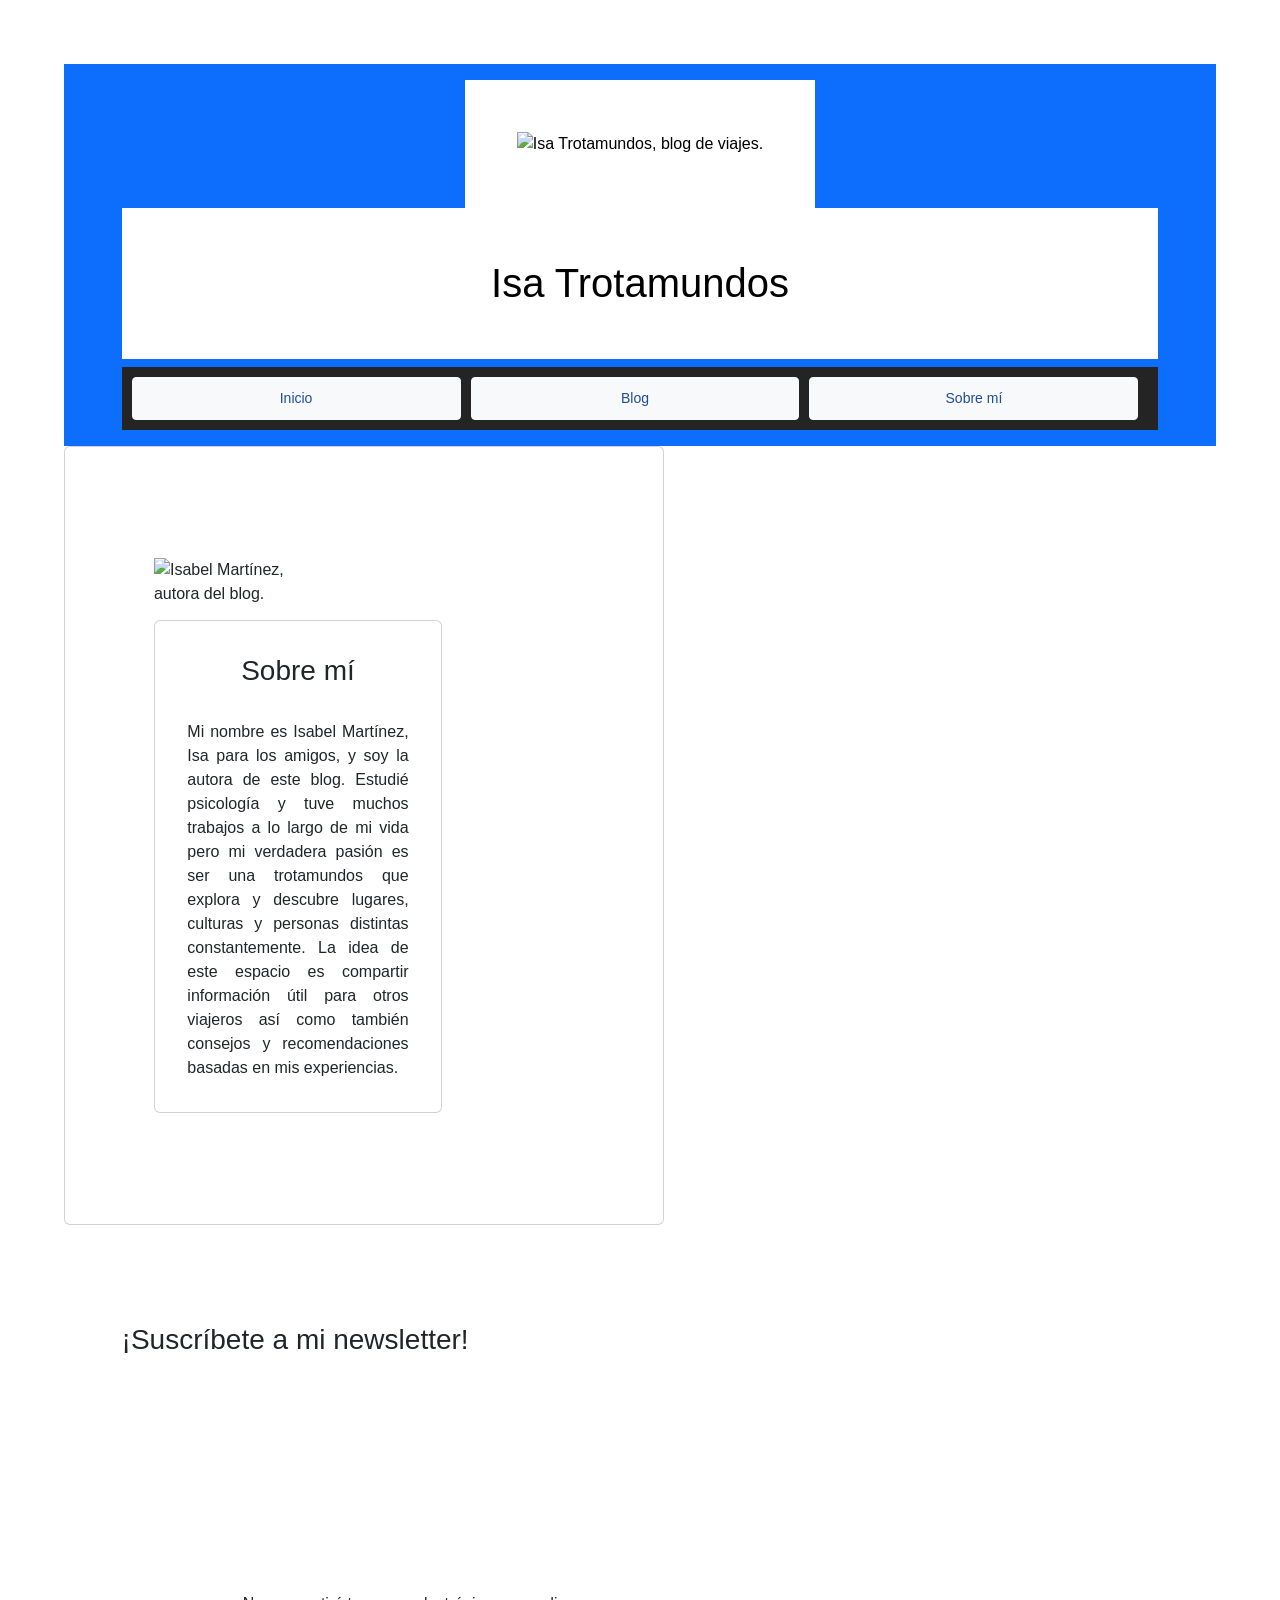
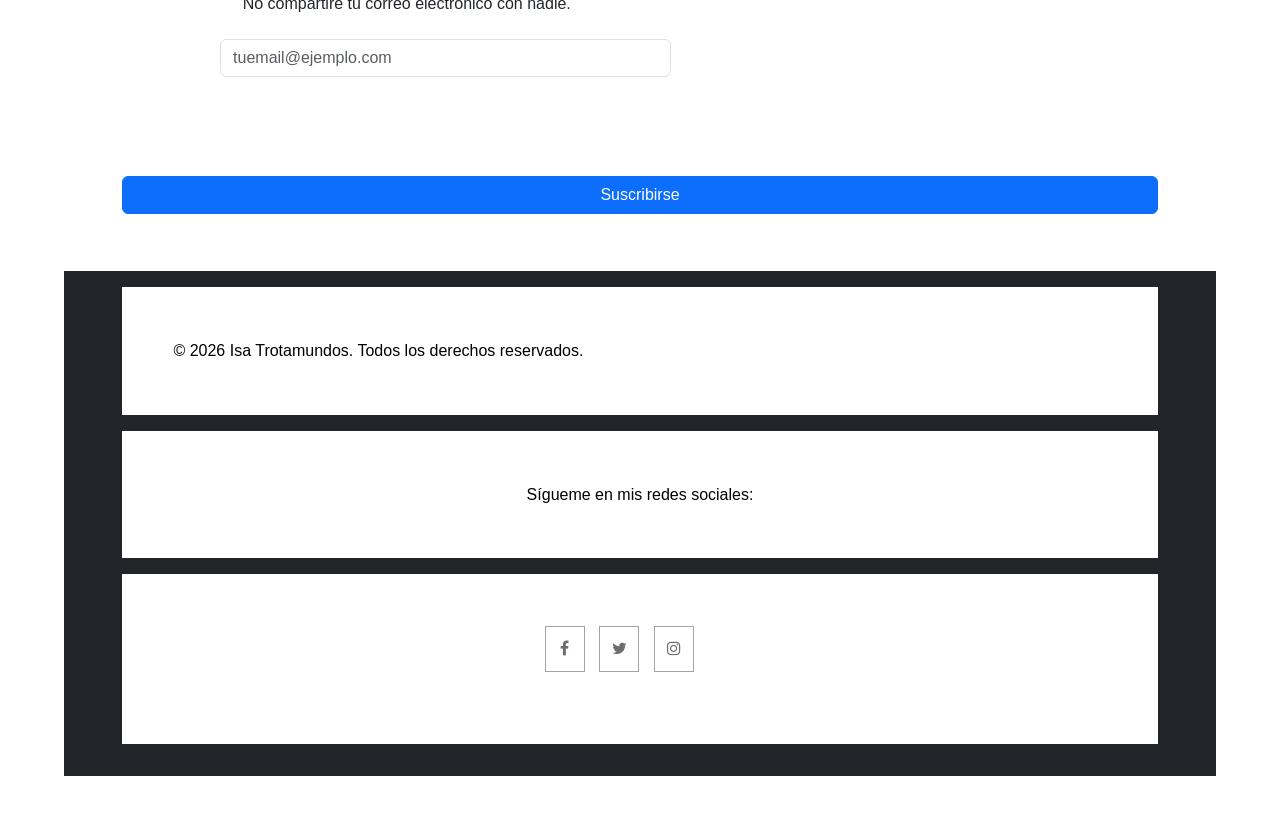
==== about.html @ 446a1c90 "Cambios subidos" ====
<!DOCTYPE html>
<html lang="es">
<head>
    <meta charset="UTF-8">
    <meta name="viewport" content="width=device-width, initial-scale=1.0">
    <meta name="description" content="Blog de viajes que ofrece consejos a viajeros">
    <link rel="stylesheet" href="styles-about.css">
    <link href="https://cdn.jsdelivr.net/npm/bootstrap@5.3.8/dist/css/bootstrap.min.css" rel="stylesheet" 
    integrity="sha384-sRIl4kxILFvY47J16cr9ZwB07vP4J8+LH7qKQnuqkuIAvNWLzeN8tE5YBujZqJLB" crossorigin="anonymous">
    <link rel="stylesheet" href="https://maxcdn.bootstrapcdn.com/font-awesome/4.7.0/css/font-awesome.min.css">
    <title>Sobre mí</title>
</head>

<body>
    <header class="bg-primary text-black text-center py-3">
        <img src="img/Travel-dice-text.jpg" loading="lazy" alt="Isa Trotamundos, blog de viajes.">
        <h1>Isa Trotamundos</h1>
        <nav class="flexbox"> 
            <a class="btn btn-light btn-sm" role="button" href="index.html">Inicio</a>
            <a class="btn btn-light btn-sm" role="button" href="blog.html">Blog</a>
            <a class="btn btn-light btn-sm" role="button" href="about.html">Sobre mí</a>
        </nav>
    </header>
        
    <div class="card mb-3" style="max-width: 600px;">
        <div class="row g-0">
            <div class="col-md-4">
                    <img src="img/Isa.jpg" alt="Isabel Martínez, autora del blog." 
                    width="auto" height="auto" class="img-fluid" loading="lazy">
                    <div class="col-md-8">
                        <div class="card text-center" style="width: 18rem;">
                            <div class="card-body">
                            <h3 class="card-title">Sobre mí</h3>
                            <p class="card-text">
                            Mi nombre es Isabel Martínez, Isa para los amigos, y soy la autora de este blog.
                            Estudié psicología y tuve muchos trabajos a lo largo de mi vida pero mi verdadera
                            pasión es ser una trotamundos que explora y descubre lugares, culturas y
                            personas distintas constantemente. La idea de este espacio es compartir información
                            útil para otros viajeros así como también consejos y recomendaciones basadas en
                            mis experiencias.
                            </p>
                            </div>
                        </div>
                    </div>
                </div>
            </div>
        </div>
    </div>
<br>
<div class="card-header">
    <h3 class="card-title">¡Suscríbete a mi newsletter!</h3>
    <form>
        <div class="form-floating">
            <div class="form-group col-md-7">
                <label for="inputEmail">No compartiré tu correo electrónico con nadie.</label>
                <input type="email" class="form-control" aria-label="Correo electrónico"
                id="inputEmail4" placeholder="tuemail@ejemplo.com" required>
            </div>
        </div>
        <button type="submit" aria-label="Suscribirse"
        class="btn btn-primary">Suscribirse</button>
    </form>
</div>

<footer class="bg-dark text-black text-center py-3">
    <p>&copy; 2026 Isa Trotamundos. Todos los derechos reservados.</p>
        <p class="text-center">Sígueme en mis redes sociales:</p> 
        <ul class="social">
            <li><i class="fa fa-facebook" aria-hidden="true"></i></li>
            <li><i class="fa fa-twitter" aria-hidden="true"></i></li>
            <li><i class="fa fa-instagram" aria-hidden="true"></i></li>
        </ul>
</footer> 
</body>
</html>
---- styles-about.css ----
*{
  background-color: #ffffff;
  font-family: Arial, Helvetica, sans-serif;
  margin: 0;
  width: 100%;
  padding: 5%;
}

body { 
  font-family: Arial, sans-serif;
  font-size: 16px;
  margin: 0 auto; 
  padding: 0;
}

@media (min-width: 768px) {
  body {
  font-size: 20px;
  }
}

.header {
  grid-column: auto;
  background-color: #ffffff;
  background-image: inherit;
  width: 100%;
  margin: 0 auto;
  color: #000000; 
  text-align: center; 
}
.flexbox { 
  display: flex;
  justify-content: space-between;
  flex-direction: row;
  flex-wrap: nowrap;
  background-color: #242424;
  padding: 10px;
} 
@media (max-width: 600px) {
.flexbox {
    flex-direction: column;
}
}
.flexbox a { 
  color: #1e4b9e; 
  text-decoration: whitesmoke; 
  margin-right: 10px;
  padding: 10px;
  display: inline-block; 
}

.container {
    display: grid;
    grid-template-columns: repeat(1, minmax(368px, 1fr));
    align-items: start;
    margin: 0 auto; 
    padding: 50px;
}

.card-body{
  text-align: center;
  text-size-adjust: minmax(.5rem);
  text-wrap: wrap;
}

img{
  width: 100%;
  height: auto;
  object-fit: contain;
}

p{
  text-align: justify;
}

.column {
    float: center;
    width: 50%;
    margin-bottom: 16px;
    padding: 0 8px;
}

.footer { 
    background-color: #242424; 
    color: #fff; 
    text-align: center; 
    position: fixed; 
    bottom: 0; 
    width: auto; 
}
.social {
  padding-left: 0px;
}
li {
  color: rgba(12, 12, 12, 0.6);
  list-style-type: none;
  display: inline-table;
  width: 40px;
  height: 40px;
  padding: 1%;
  border: 1px solid rgba(29, 28, 28, 0.4);
  cursor: pointer;
  margin-left: 10px;
  margin-bottom: 20px;
  transition: ease .3s;
  &:hover {
    color: rgb(22, 22, 22);
    border: 1px solid rgb(8, 8, 8);
  }
}

.social:hover > li {
opacity: 0.5;
}

.social:hover > li:hover {
opacity: 1;
}
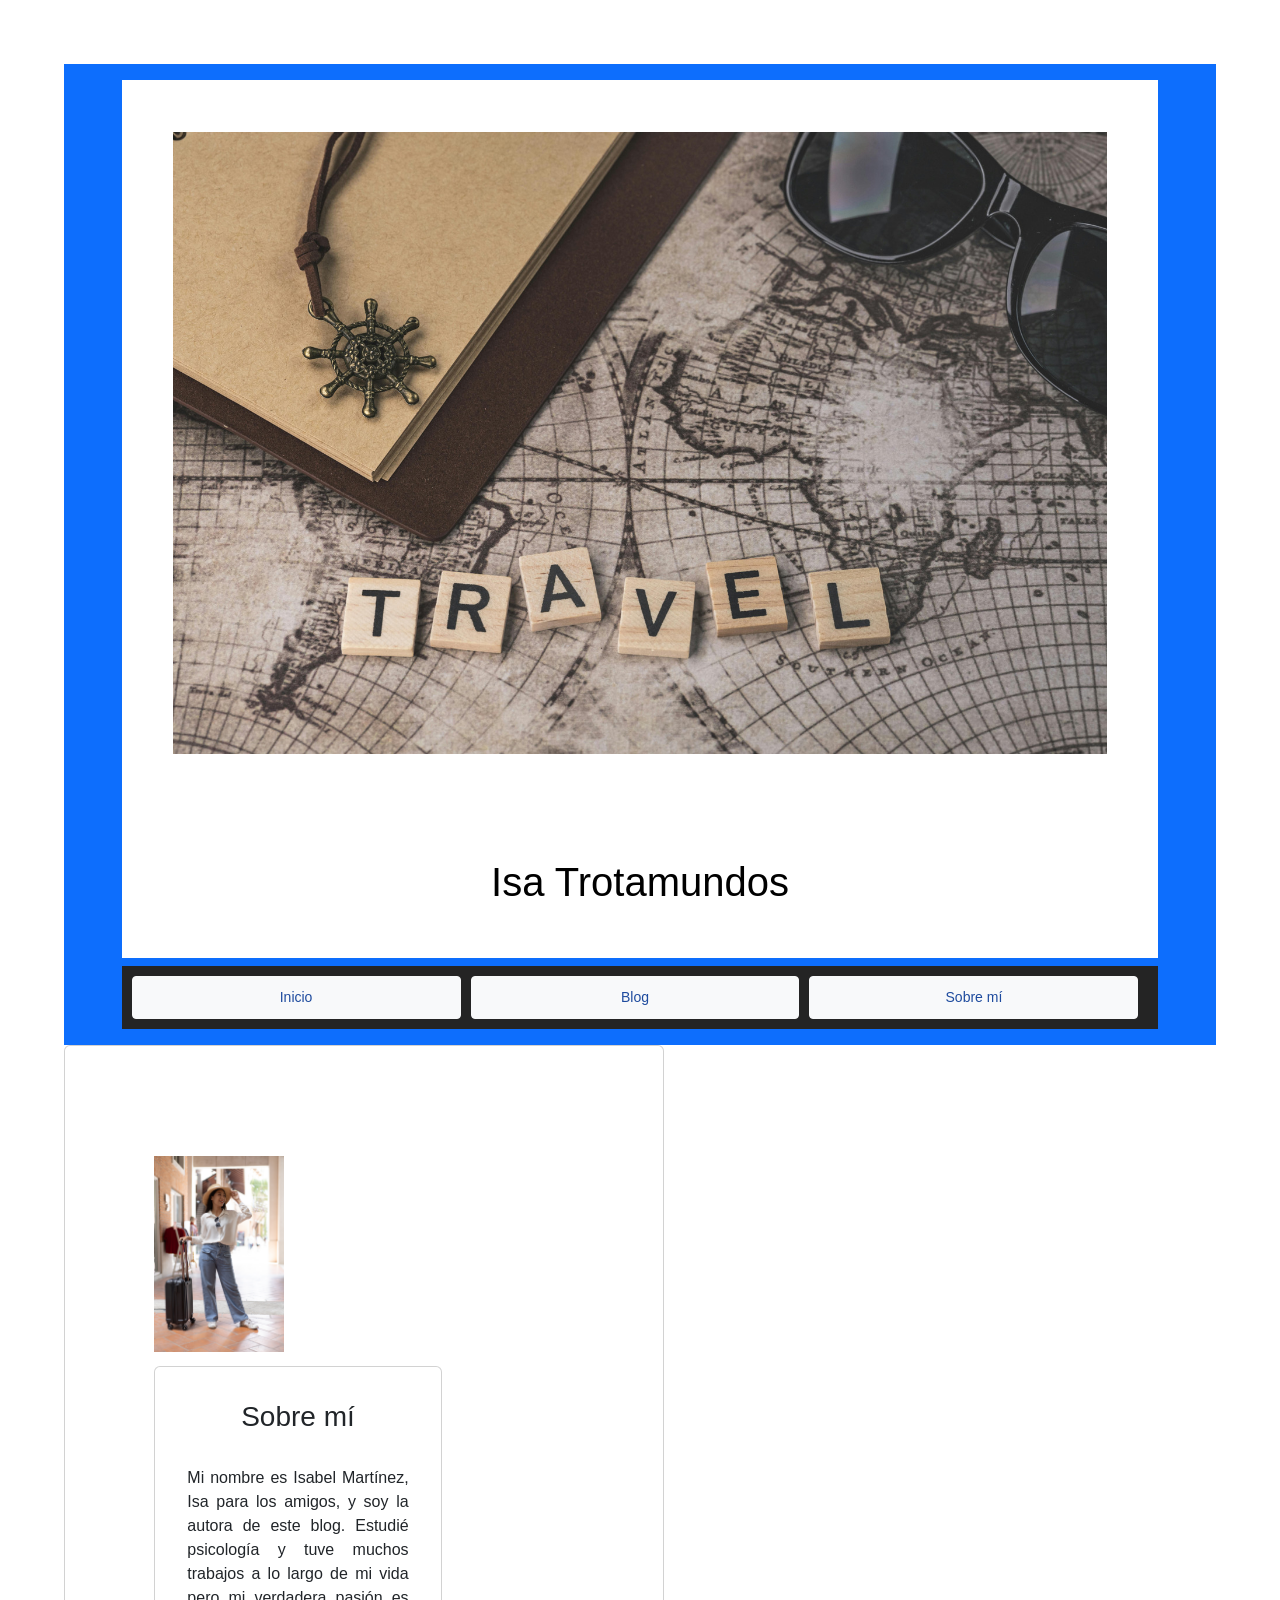
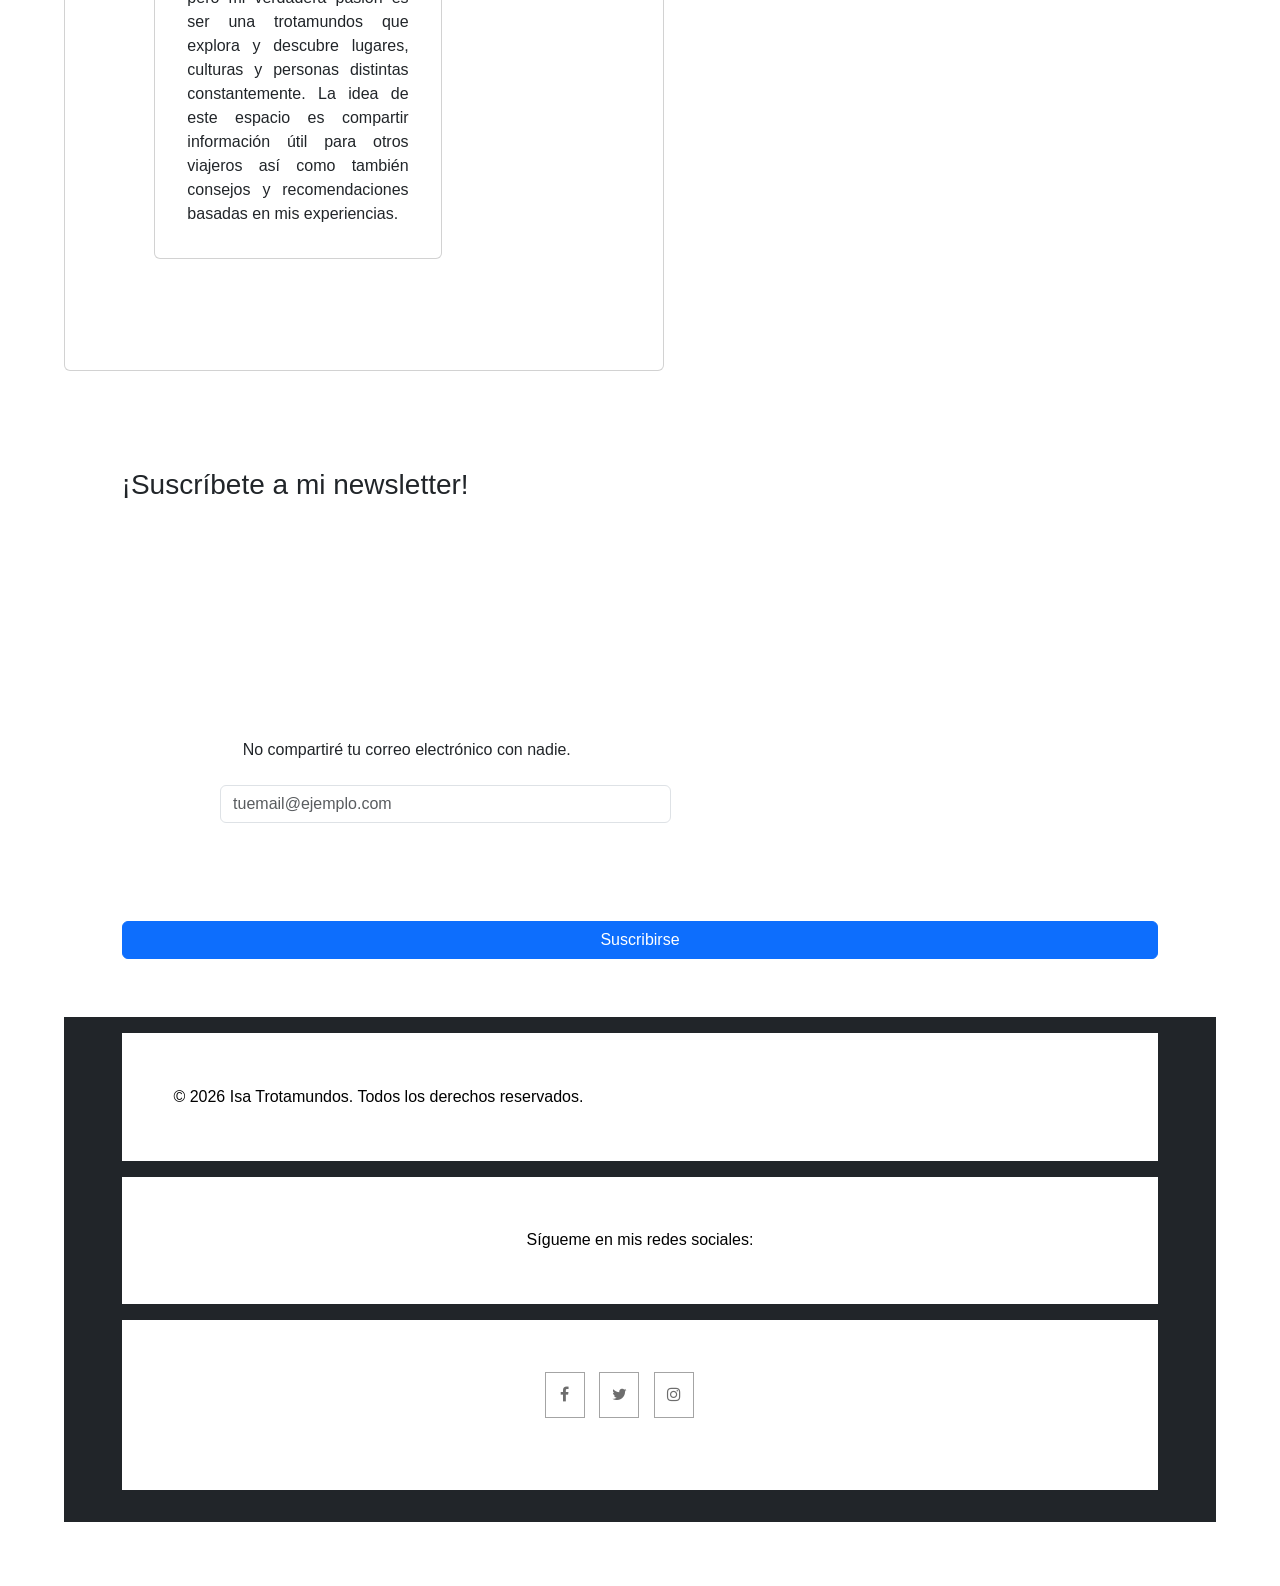
==== commit e3cad124: "Update about.html" ====
--- a/about.html
+++ b/about.html
@@ -13,7 +13,7 @@
 
 <body>
     <header class="bg-primary text-black text-center py-3">
-        <img src="img/Travel-dice-text.jpg" loading="lazy" alt="Isa Trotamundos, blog de viajes.">
+        <img src="Travel-dice-text.jpg" loading="lazy" alt="Isa Trotamundos, blog de viajes.">
         <h1>Isa Trotamundos</h1>
         <nav class="flexbox"> 
             <a class="btn btn-light btn-sm" role="button" href="index.html">Inicio</a>
@@ -25,7 +25,7 @@
     <div class="card mb-3" style="max-width: 600px;">
         <div class="row g-0">
             <div class="col-md-4">
-                    <img src="img/Isa.jpg" alt="Isabel Martínez, autora del blog." 
+                    <img src="Isa.jpg" alt="Isabel Martínez, autora del blog." 
                     width="auto" height="auto" class="img-fluid" loading="lazy">
                     <div class="col-md-8">
                         <div class="card text-center" style="width: 18rem;">
@@ -72,4 +72,4 @@
         </ul>
 </footer> 
 </body>
-</html>+</html>
